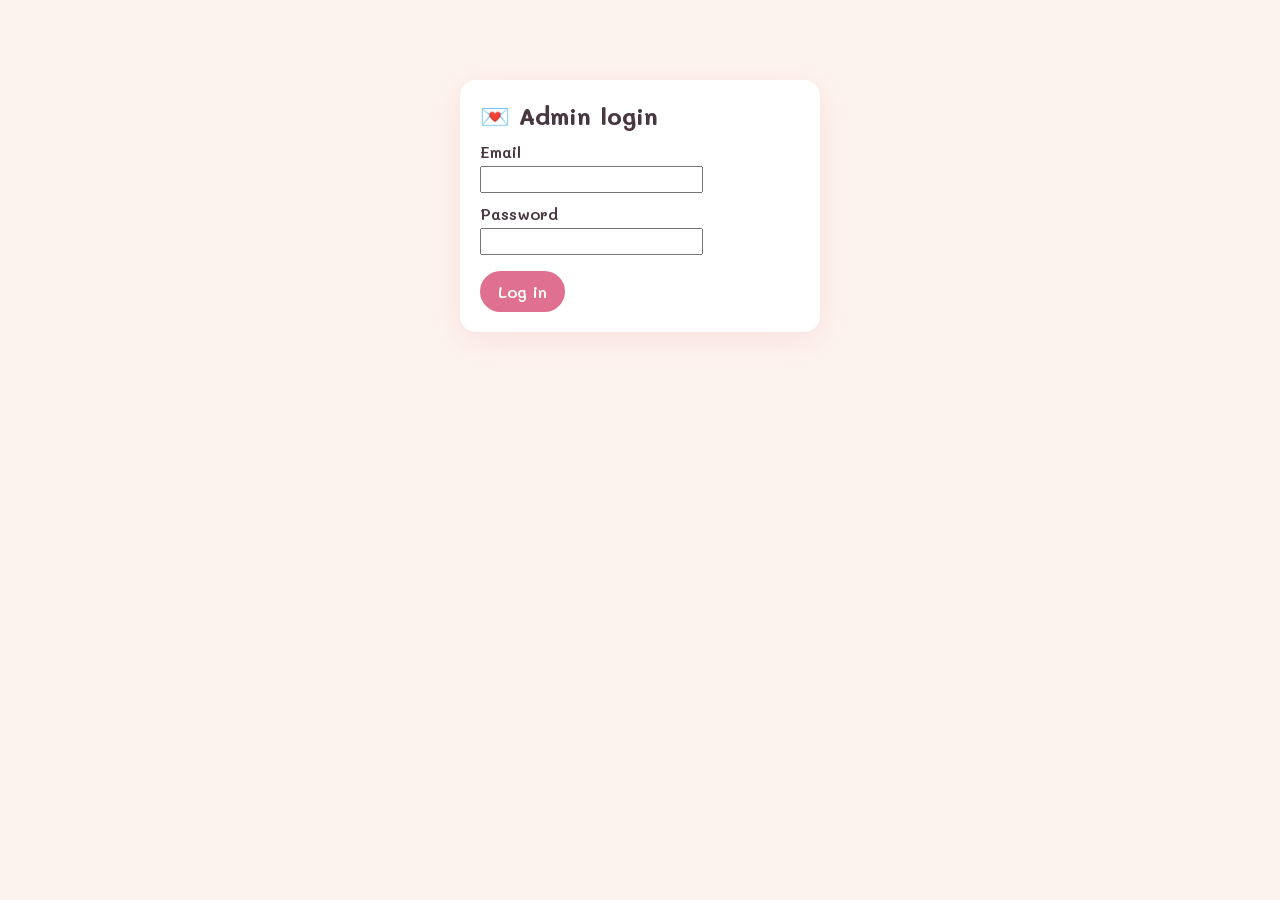
==== admin.html @ f69da486 "Switch to free hosting: GitHub Pages + Supabase The game is now a static site published to github.io" ====
<!doctype html>
<html lang="en">
<head>
  <meta charset="utf-8">
  <meta name="viewport" content="width=device-width, initial-scale=1">
  <meta name="robots" content="noindex">
  <title>Guestbook Admin</title>
  <link rel="stylesheet" href="https://fonts.googleapis.com/css2?family=Mali:wght@400;600;700&display=swap">
  <link rel="stylesheet" href="css/style.css">
</head>
<body class="admin">
  <main class="admin-main">
    <!-- Login (your Supabase admin user, see README) -->
    <form id="login" class="card login hidden">
      <h2>💌 Admin login</h2>
      <label>Email</label><input id="email" type="email" autocomplete="username" required>
      <label>Password</label><input id="password" type="password" autocomplete="current-password" required>
      <p id="login-error" class="muted"></p>
      <button class="btn primary">Log in</button>
    </form>

    <div id="dashboard" class="hidden">
      <header class="admin-header">
        <h1>💌 Your guestbook</h1>
        <div class="row">
          <button id="zip" class="btn primary">⬇ Download all photos (ZIP)</button>
          <button id="logout" class="btn">Log out</button>
        </div>
      </header>
      <nav class="tabs" id="admin-tabs">
        <button class="tab active" data-tab="photos">📸 Photos</button>
        <button class="tab" data-tab="messages">🍸 Messages</button>
        <button class="tab" data-tab="singles">💘 Singles</button>
      </nav>
      <section id="admin-content"></section>
    </div>
  </main>
  <script type="module" src="js/admin.js"></script>
</body>
</html>
---- css/style.css ----
/* ---- Theme colours: change these to match your wedding ---- */
:root {
  --bg: #fdf3ee;
  --card: #ffffff;
  --text: #4a3640;
  --muted: #9a8790;
  --primary: #e0708f;
  --primary-dark: #c2577a;
  --accent: #f6c56b;
  --line: #f0dde3;
  --radius: 16px;
  --font: "Mali", system-ui, sans-serif;
}

* { box-sizing: border-box; }
html, body { margin: 0; height: 100%; }
body { font-family: var(--font); color: var(--text); background: var(--bg); }
.hidden { display: none !important; }
.muted { color: var(--muted); }
h1, h2, h3 { margin: 0 0 8px; }
input, textarea, select, button { font: inherit; }
input[type=text], input:not([type]), textarea {
  width: 100%; padding: 10px 12px; border: 2px solid var(--line); border-radius: 12px;
  background: #fff; color: var(--text); outline: none;
}
input:focus, textarea:focus { border-color: var(--primary); }
label { display: block; font-weight: 600; margin: 10px 0 4px; }

/* ---- Buttons ---- */
.btn {
  border: 2px solid var(--line); background: #fff; color: var(--text); border-radius: 999px;
  padding: 8px 16px; cursor: pointer; font-weight: 600; text-decoration: none; display: inline-block;
}
.btn:hover { border-color: var(--primary); }
.btn.primary { background: var(--primary); color: #fff; border-color: var(--primary); }
.btn.primary:hover { background: var(--primary-dark); }
.btn.small { padding: 5px 12px; font-size: 14px; }
.btn.big { padding: 12px 28px; font-size: 18px; }
.btn:disabled { opacity: .5; cursor: default; }
.row { display: flex; gap: 8px; align-items: center; flex-wrap: wrap; }
.spacer { flex: 1; }

/* ---- Join screen ---- */
.screen { position: fixed; inset: 0; }
#join { overflow-y: auto; padding: 16px; display: flex; justify-content: center; align-items: flex-start;
  background: radial-gradient(circle at top, #ffe3ea, var(--bg) 60%); }
.card { background: var(--card); border-radius: var(--radius); padding: 20px; box-shadow: 0 8px 30px #e0708f22; }
.join-card { width: 100%; max-width: 720px; text-align: center; margin: auto 0; }
.join-card h1 { color: var(--primary-dark); font-size: 28px; }
#join-btn { margin-top: 16px; }

/* ---- Customizer ---- */
.customizer { display: grid; grid-template-columns: 220px 1fr; gap: 16px; text-align: left; margin-top: 12px; }
@media (max-width: 640px) { .customizer { grid-template-columns: 1fr; } }
.preview-box { text-align: center; }
.preview-box canvas { width: 192px; height: 192px; image-rendering: pixelated; background:
  repeating-conic-gradient(#f7eef1 0 25%, #fff 0 50%) 0 0 / 24px 24px; border-radius: 12px; border: 2px solid var(--line); }
.tabs { display: flex; gap: 6px; flex-wrap: wrap; margin-bottom: 8px; }
.tab { border: 2px solid var(--line); background: #fff; border-radius: 999px; padding: 4px 12px; cursor: pointer; }
.tab.active { background: var(--primary); border-color: var(--primary); color: #fff; }
.options { display: grid; grid-template-columns: repeat(auto-fill, minmax(76px, 1fr)); gap: 8px; max-height: 260px; overflow-y: auto; padding: 2px; }
.option { border: 2px solid var(--line); border-radius: 12px; background: #fff; padding: 4px; cursor: pointer; text-align: center; font-size: 12px; }
.option img, .option canvas, .option .none { width: 64px; height: 64px; image-rendering: pixelated; display: block; margin: 0 auto; }
.option .none { display: grid; place-items: center; font-size: 28px; }
.option.selected { border-color: var(--primary); background: #fff0f4; }

/* ---- Pixel editor ---- */
.pixel-editor { display: grid; gap: 8px; justify-items: center; }
.pixel-editor canvas { width: min(320px, 80vw); height: min(320px, 80vw); image-rendering: pixelated; touch-action: none;
  border: 2px solid var(--line); border-radius: 8px; cursor: crosshair; background:
  repeating-conic-gradient(#f3f3f3 0 25%, #fff 0 50%) 0 0 / 20px 20px; }
.palette { display: flex; flex-wrap: wrap; gap: 4px; justify-content: center; }
.swatch { width: 24px; height: 24px; border-radius: 6px; border: 2px solid #fff; box-shadow: 0 0 0 1px #ccc; cursor: pointer; }
.swatch.selected { box-shadow: 0 0 0 3px var(--primary); }

/* ---- Game HUD ---- */
#game { user-select: none; -webkit-user-select: none; }
#game input { user-select: text; -webkit-user-select: text; }
#world { position: absolute; inset: 0; width: 100%; height: 100%; display: block; touch-action: none; }
.hud-top { position: absolute; top: 8px; left: 8px; right: 8px; display: flex; gap: 6px; align-items: center; pointer-events: none; }
.hud-top > * { pointer-events: auto; }
.pill { background: #ffffffe6; border-radius: 999px; padding: 5px 12px; font-weight: 600; font-size: 14px; box-shadow: 0 2px 8px #0001; }
#station-prompt { position: absolute; left: 50%; bottom: 90px; transform: translateX(-50%); font-size: 18px; box-shadow: 0 4px 16px #0002; animation: pop .25s; }
@keyframes pop { from { transform: translateX(-50%) scale(.6); } }
.connection { position: absolute; top: 56px; left: 50%; transform: translateX(-50%); background: #fff3cd; }

/* ---- Chat ---- */
.chat { position: absolute; left: 8px; bottom: 8px; width: min(360px, calc(100vw - 16px)); background: #ffffffee;
  border-radius: var(--radius); box-shadow: 0 4px 20px #0002; display: flex; flex-direction: column; max-height: 45vh; }
.chat-toggle { border: 0; background: none; text-align: left; padding: 10px 14px; font-weight: 700; cursor: pointer; }
.chat-log { overflow-y: auto; padding: 0 14px; font-size: 14px; flex: 1; min-height: 60px; }
.chat-log p { margin: 4px 0; word-wrap: break-word; }
.chat-log b { color: var(--primary-dark); }
.chat-form { display: flex; gap: 6px; padding: 10px; }
.chat.collapsed .chat-log, .chat.collapsed .chat-form { display: none; }
.badge { color: var(--primary); margin-left: 4px; }

/* ---- Modal ---- */
.modal { position: fixed; inset: 0; background: #3b2a3366; display: grid; place-items: center; padding: 12px; z-index: 10; }
.modal-box { background: #fff; border-radius: var(--radius); width: 100%; max-width: 640px; max-height: 92vh; overflow-y: auto; padding: 20px; position: relative; }
.modal-close { position: absolute; top: 10px; right: 12px; border: 0; background: none; font-size: 22px; cursor: pointer; color: var(--muted); }

.toast { position: fixed; top: 60px; left: 50%; transform: translateX(-50%); background: var(--text); color: #fff; padding: 10px 18px; border-radius: 999px; z-index: 20; }

/* ---- Photo booth ---- */
.booth { display: grid; gap: 10px; justify-items: center; }
.booth canvas { width: min(360px, 80vw); aspect-ratio: 3 / 4; border-radius: 8px; background: #222; touch-action: none; }
.frames { display: flex; gap: 6px; overflow-x: auto; max-width: 100%; padding: 2px; }
.frames .option img { width: 48px; height: 64px; object-fit: contain; background: #ddd; }

/* ---- Bar / message wall / singles ---- */
.drinks { grid-template-columns: repeat(auto-fill, minmax(76px, 1fr)); }
.qr { text-align: center; }
.qr img { width: min(260px, 70vw); border-radius: 12px; }
.bubble { background: #fff0f4; border-radius: 14px; padding: 10px 14px; margin: 8px 0; }
.wall { max-height: 300px; overflow-y: auto; }
.wall .msg { border-bottom: 1px dashed var(--line); padding: 8px 0; }
.wall .msg small { color: var(--muted); }
.singles-grid { display: grid; grid-template-columns: repeat(auto-fill, minmax(140px, 1fr)); gap: 10px; }
.single-card { border: 2px solid var(--line); border-radius: 14px; overflow: hidden; text-align: center; padding-bottom: 8px; }
.single-card img { width: 100%; aspect-ratio: 1; object-fit: cover; display: block; }
.single-card .name { font-weight: 700; margin-top: 6px; }
.single-card a { color: var(--primary-dark); }

.demo-banner { position: fixed; top: 50px; left: 50%; transform: translateX(-50%); z-index: 30; background: #fff3cd;
  color: #7a5a00; font-size: 12px; padding: 4px 12px; border-radius: 999px; width: max-content; max-width: calc(100vw - 16px); text-align: center; }
.login { max-width: 360px; margin: 60px auto; }

/* ---- Admin ---- */
.admin-main { max-width: 1100px; margin: 0 auto; padding: 20px; }
.admin-header { display: flex; justify-content: space-between; align-items: center; flex-wrap: wrap; gap: 10px; margin-bottom: 12px; }
.admin-grid { display: grid; grid-template-columns: repeat(auto-fill, minmax(240px, 1fr)); gap: 14px; }
.admin-item { background: #fff; border-radius: var(--radius); overflow: hidden; box-shadow: 0 2px 10px #0001; }
.admin-item img { width: 100%; display: block; }
.admin-item .meta { padding: 10px; font-size: 14px; white-space: pre-wrap; }
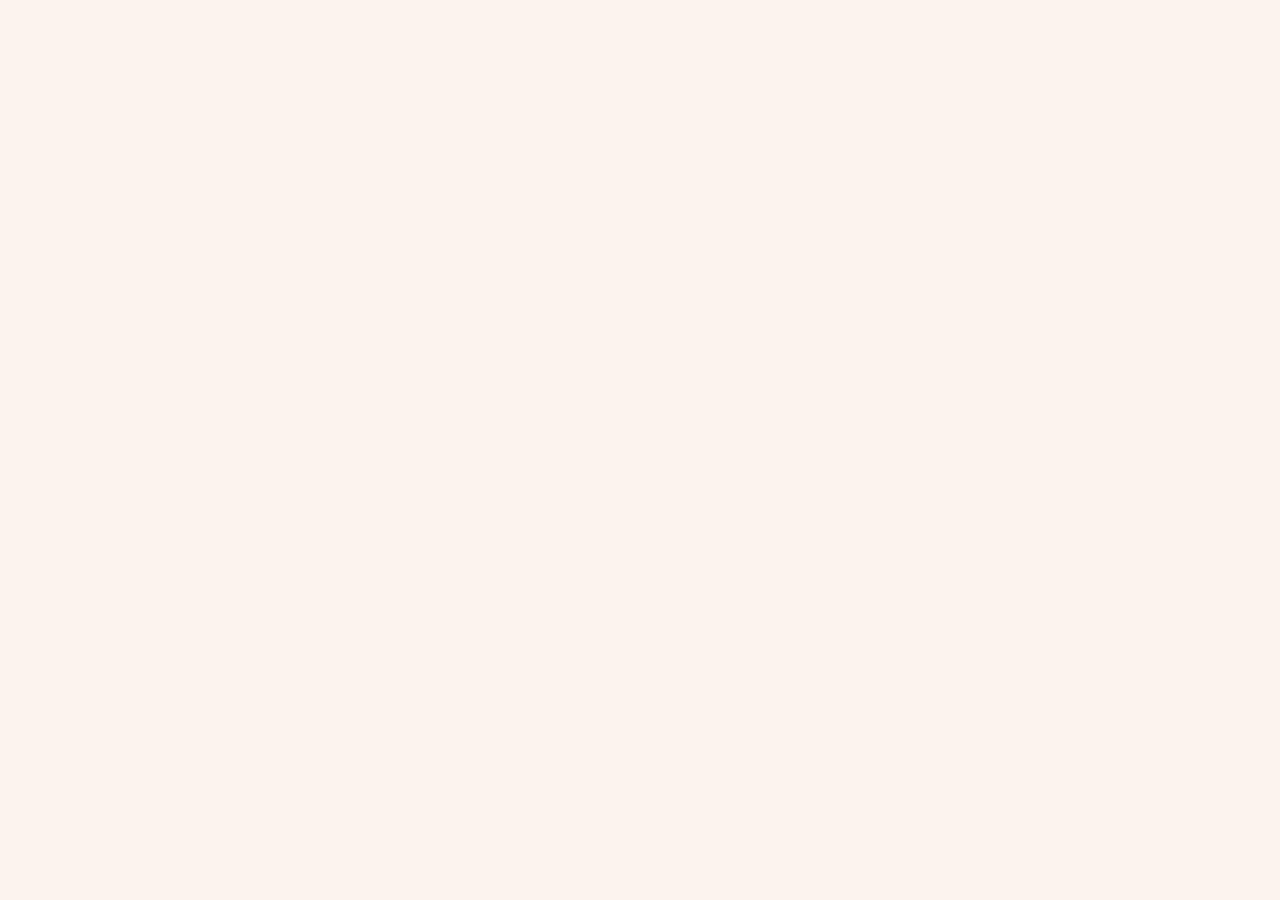
==== commit 2ad441db: "Give each guest name to one phone only Guests still join without signing up. A new claim_name() func" ====
--- a/admin.html
+++ b/admin.html
@@ -31,6 +31,7 @@
         <button class="tab active" data-tab="photos">📸 Photos</button>
         <button class="tab" data-tab="messages">🍸 Messages</button>
         <button class="tab" data-tab="singles">💘 Singles</button>
+        <button class="tab" data-tab="guests">👥 Guest names</button>
       </nav>
       <section id="admin-content"></section>
     </div>
--- a/css/style.css
+++ b/css/style.css
@@ -27,6 +27,9 @@
 label { display: block; font-weight: 600; margin: 10px 0 4px; }
 
 /* ---- Buttons ---- */
+.btn, .tab, .option, .swatch, .chat-toggle {
+  touch-action: manipulation;
+}
 .btn {
   border: 2px solid var(--line); background: #fff; color: var(--text); border-radius: 999px;
   padding: 8px 16px; cursor: pointer; font-weight: 600; text-decoration: none; display: inline-block;
@@ -51,7 +54,12 @@
 
 /* ---- Customizer ---- */
 .customizer { display: grid; grid-template-columns: 220px 1fr; gap: 16px; text-align: left; margin-top: 12px; }
-@media (max-width: 640px) { .customizer { grid-template-columns: 1fr; } }
+@media (max-width: 640px) {
+  .customizer { grid-template-columns: 1fr; }
+  .customizer .preview-box canvas { width: 128px; height: 128px; }
+  .join-card { padding: 16px 12px; }
+  .join-card h1 { font-size: 24px; }
+}
 .preview-box { text-align: center; }
 .preview-box canvas { width: 192px; height: 192px; image-rendering: pixelated; background:
   repeating-conic-gradient(#f7eef1 0 25%, #fff 0 50%) 0 0 / 24px 24px; border-radius: 12px; border: 2px solid var(--line); }
@@ -85,7 +93,7 @@
 .connection { position: absolute; top: 56px; left: 50%; transform: translateX(-50%); background: #fff3cd; }
 
 /* ---- Chat ---- */
-.chat { position: absolute; left: 8px; bottom: 8px; width: min(360px, calc(100vw - 16px)); background: #ffffffee;
+.chat { position: absolute; left: 8px; bottom: calc(8px + env(safe-area-inset-bottom)); width: min(360px, calc(100vw - 16px)); background: #ffffffee;
   border-radius: var(--radius); box-shadow: 0 4px 20px #0002; display: flex; flex-direction: column; max-height: 45vh; }
 .chat-toggle { border: 0; background: none; text-align: left; padding: 10px 14px; font-weight: 700; cursor: pointer; }
 .chat-log { overflow-y: auto; padding: 0 14px; font-size: 14px; flex: 1; min-height: 60px; }
@@ -97,14 +105,15 @@
 
 /* ---- Modal ---- */
 .modal { position: fixed; inset: 0; background: #3b2a3366; display: grid; place-items: center; padding: 12px; z-index: 10; }
-.modal-box { background: #fff; border-radius: var(--radius); width: 100%; max-width: 640px; max-height: 92vh; overflow-y: auto; padding: 20px; position: relative; }
+.modal-box { background: #fff; border-radius: var(--radius); width: 100%; max-width: 640px; max-height: 92vh; max-height: 92dvh; overflow-y: auto; padding: 20px; position: relative; }
 .modal-close { position: absolute; top: 10px; right: 12px; border: 0; background: none; font-size: 22px; cursor: pointer; color: var(--muted); }
 
 .toast { position: fixed; top: 60px; left: 50%; transform: translateX(-50%); background: var(--text); color: #fff; padding: 10px 18px; border-radius: 999px; z-index: 20; }
 
 /* ---- Photo booth ---- */
 .booth { display: grid; gap: 10px; justify-items: center; }
-.booth canvas { width: min(360px, 80vw); aspect-ratio: 3 / 4; border-radius: 8px; background: #222; touch-action: none; }
+/* sized so the Snap button stays on screen on phones */
+.booth canvas { height: min(480px, 52vh, 106vw); width: auto; aspect-ratio: 3 / 4; border-radius: 8px; background: #222; touch-action: none; }
 .frames { display: flex; gap: 6px; overflow-x: auto; max-width: 100%; padding: 2px; }
 .frames .option img { width: 48px; height: 64px; object-fit: contain; background: #ddd; }
 
@@ -122,8 +131,11 @@
 .single-card .name { font-weight: 700; margin-top: 6px; }
 .single-card a { color: var(--primary-dark); }
 
-.demo-banner { position: fixed; top: 50px; left: 50%; transform: translateX(-50%); z-index: 30; background: #fff3cd;
-  color: #7a5a00; font-size: 12px; padding: 4px 12px; border-radius: 999px; width: max-content; max-width: calc(100vw - 16px); text-align: center; }
+/* small strip at the very bottom, under pop-ups; only shown without Supabase keys */
+.demo-banner { position: fixed; bottom: 0; left: 0; right: 0; z-index: 5; background: #fff3cd; color: #7a5a00;
+  font-size: 11px; line-height: 18px; text-align: center; padding-bottom: env(safe-area-inset-bottom); }
+body.demo .chat { bottom: calc(26px + env(safe-area-inset-bottom)); }
+body.demo #join { padding-bottom: 40px; }
 .login { max-width: 360px; margin: 60px auto; }
 
 /* ---- Admin ---- */
